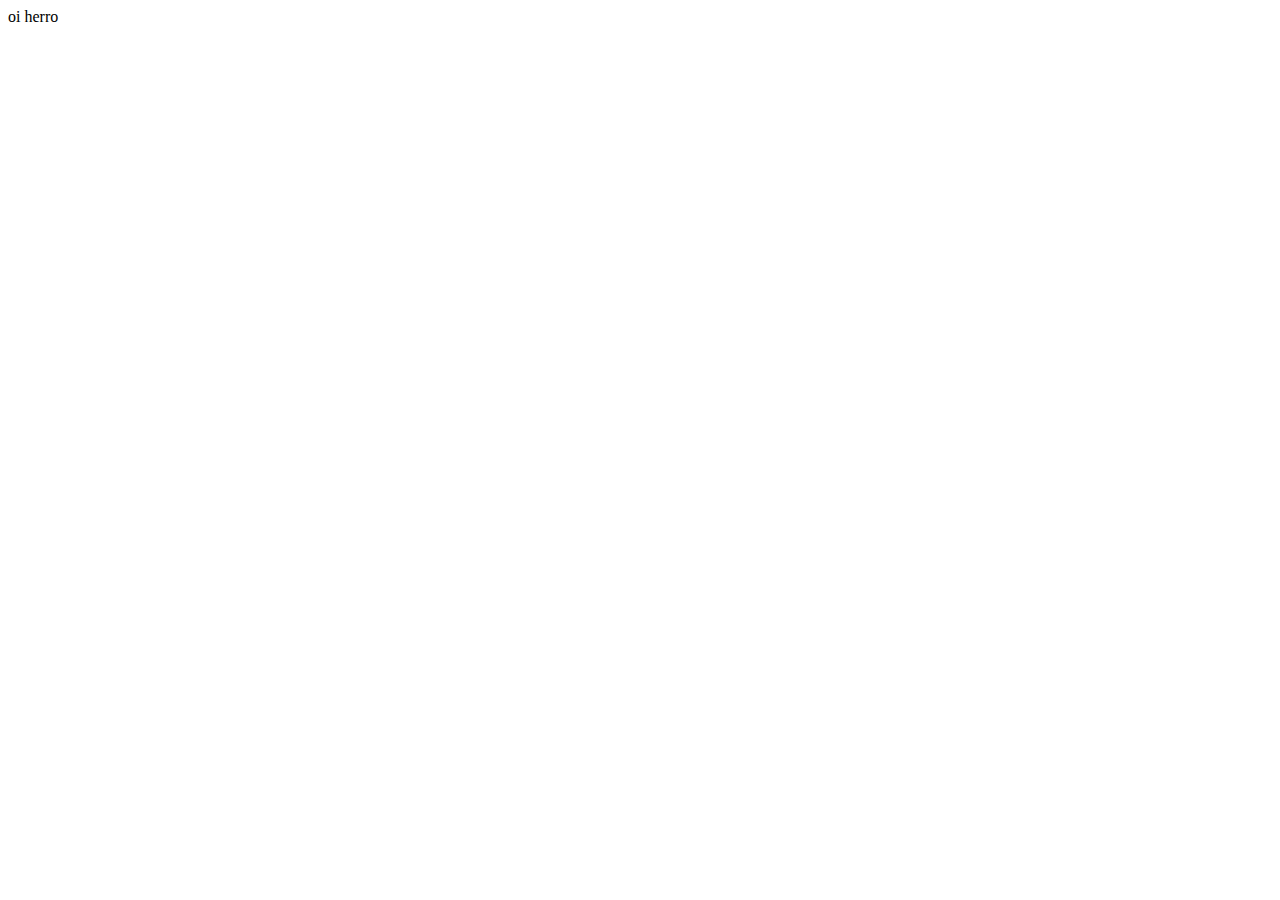
==== index.html @ aa6c6b0d "initial commit" ====
<!DOCTYPE html>
<html lang="en">
<head>
    <meta charset="UTF-8">
    <meta http-equiv="X-UA-Compatible" content="IE=edge">
    <meta name="viewport" content="width=device-width, initial-scale=1.0">
    <title>ChonkyBonky</title>
</head>
<body>
    oi herro
</body>
</html>
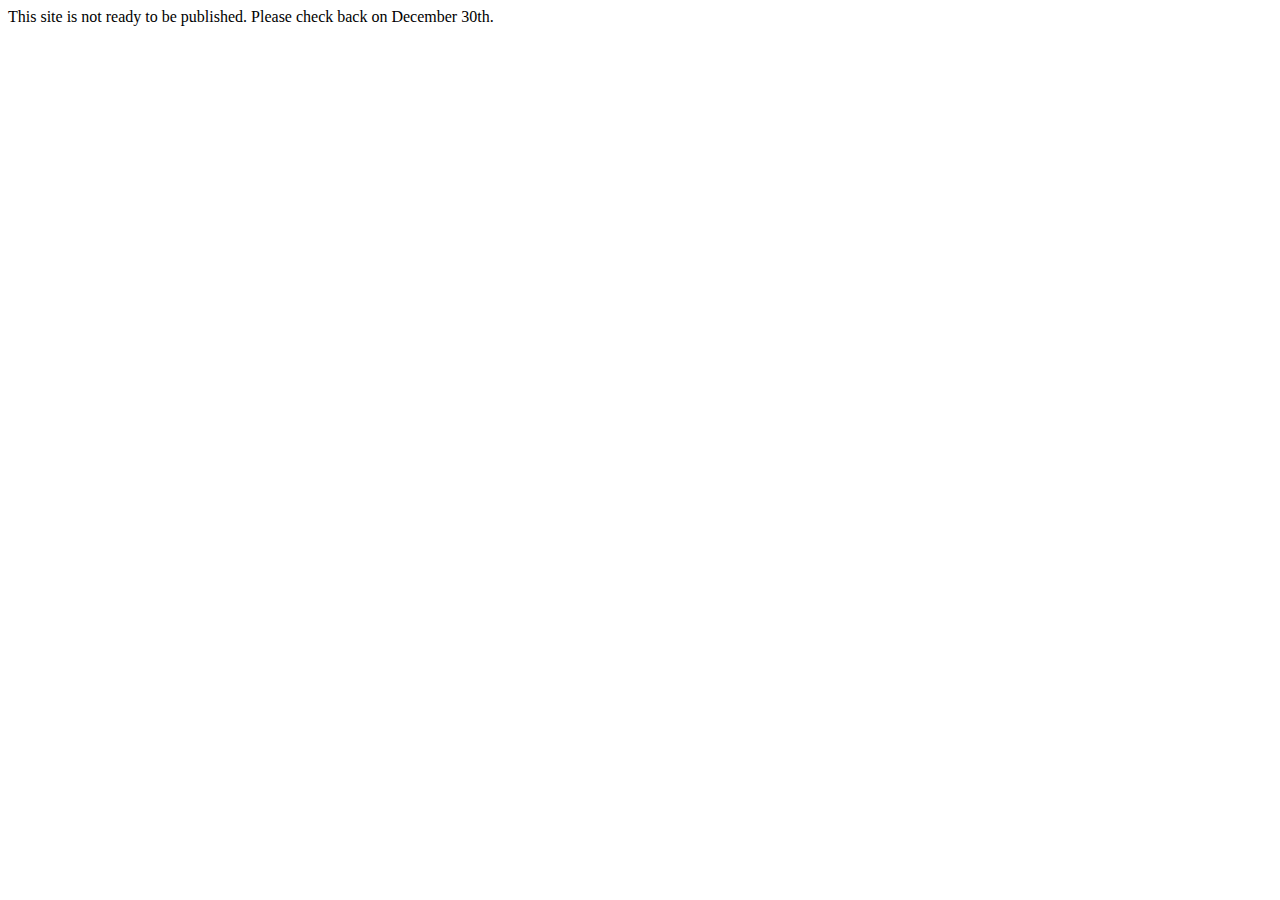
==== commit ce501649: "maintenance branch" ====
--- a/index.html
+++ b/index.html
@@ -4,9 +4,9 @@
     <meta charset="UTF-8">
     <meta http-equiv="X-UA-Compatible" content="IE=edge">
     <meta name="viewport" content="width=device-width, initial-scale=1.0">
-    <title>ChonkyBonky</title>
+    <title>Maintenance</title>
 </head>
 <body>
-    oi herro
+    This site is not ready to be published. Please check back on December 30th.
 </body>
 </html>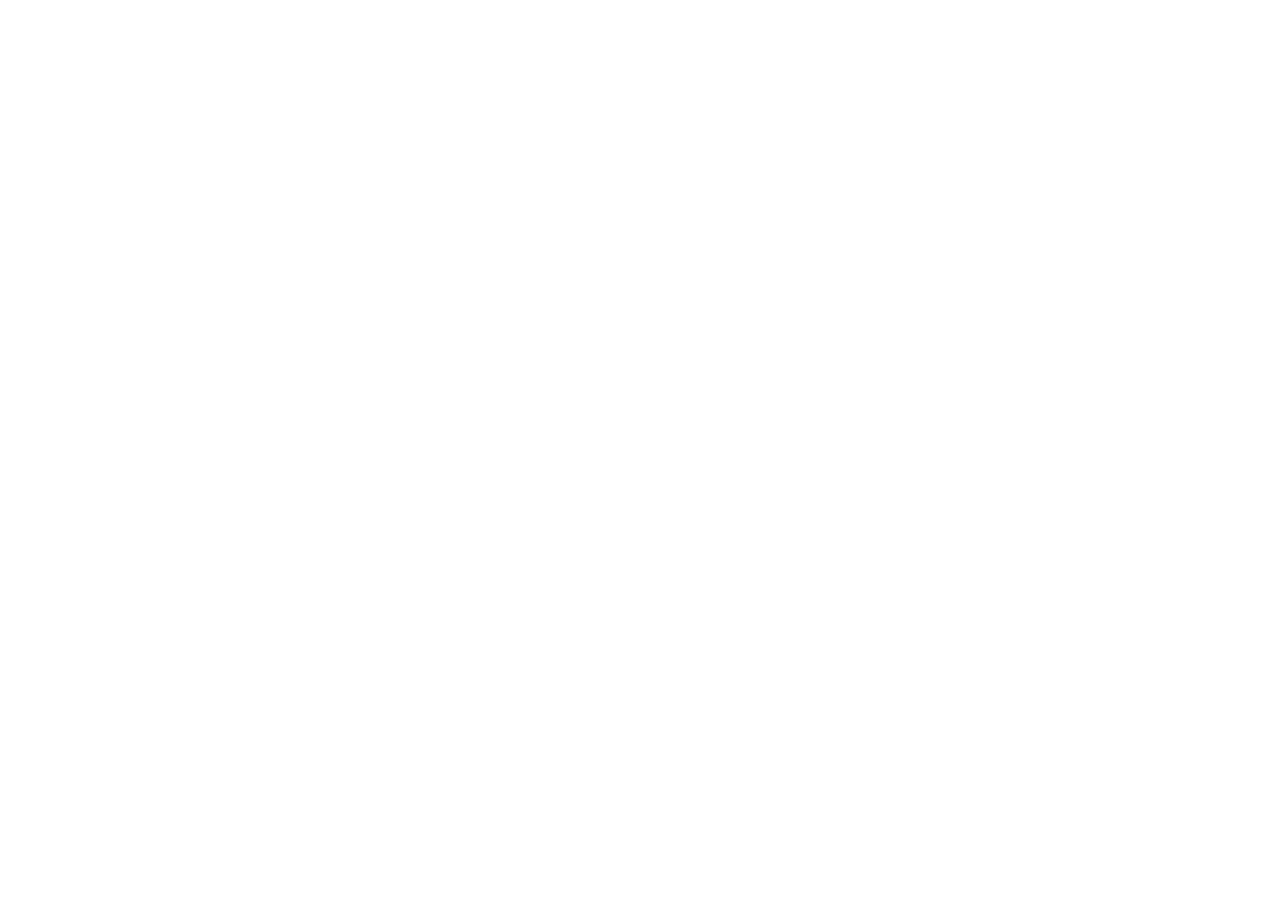
==== commit 282db20e: "test" ====
--- a/index.html
+++ b/index.html
@@ -4,9 +4,10 @@
     <meta charset="UTF-8">
     <meta http-equiv="X-UA-Compatible" content="IE=edge">
     <meta name="viewport" content="width=device-width, initial-scale=1.0">
-    <title>Maintenance</title>
+    <title>ChonkyBonky</title>
+    <script type="text/javascript" src="js/real-index.js"></script>
 </head>
 <body>
-    This site is not ready to be published. Please check back on December 30th.
+    oi herro
 </body>
 </html>